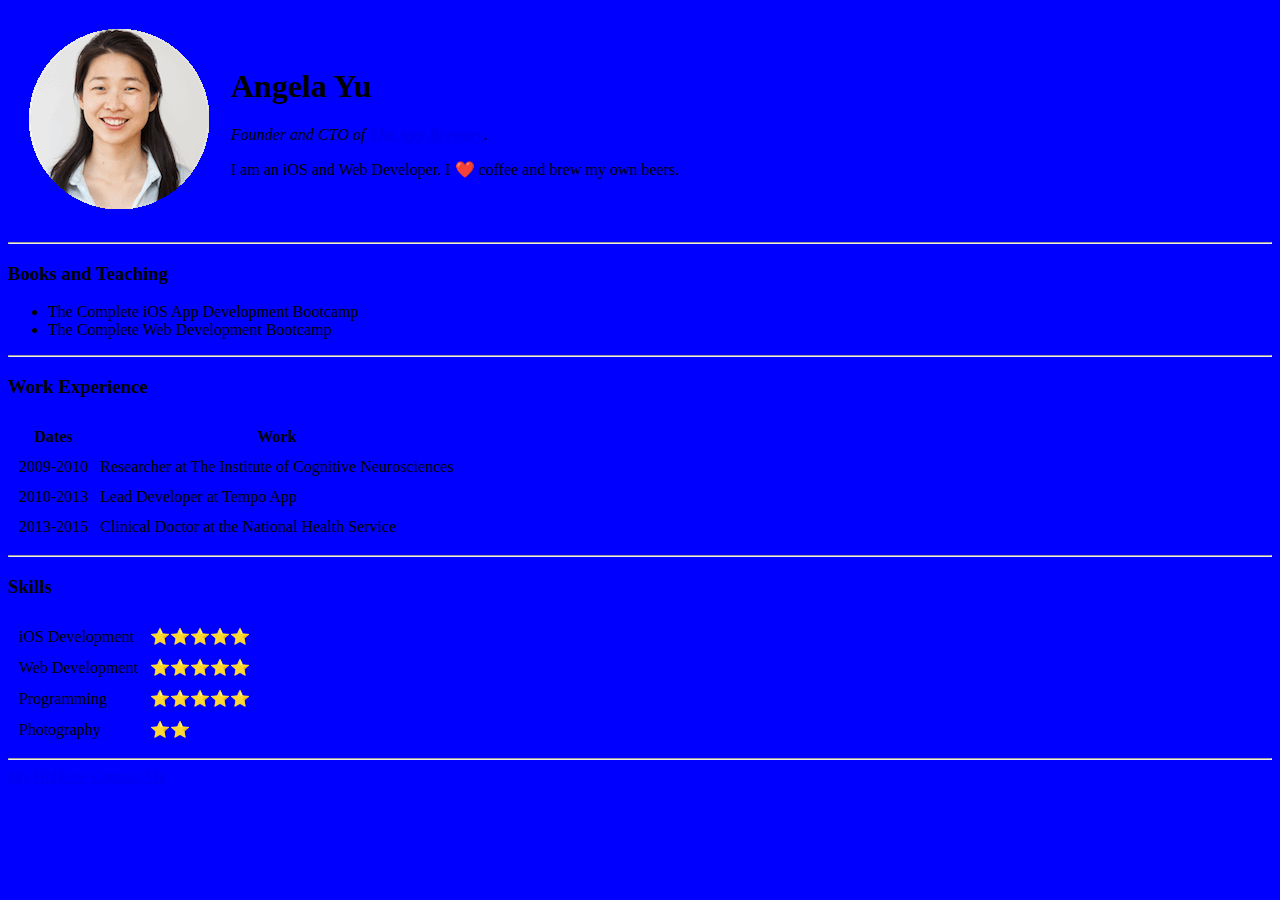
==== cv-main/index.html @ f8396a9e "Added Angela's CV to brush up CSS." ====
<!DOCTYPE html>
<html>
  <head>
    <meta charset="utf-8">
    <title>Angela's Personal Site</title>
    <link rel="stylesheet" href="css/styles.css">
  </head>

  <body style="background-color: Blue;">
    <table cellspacing="20">
      <tr>
        <td><img src="images/angela.png" alt="angela profile picture"></td>
        <td><h1>Angela Yu</h1>
        <p><em>Founder and CTO of <strong><a href="https://www.appbrewery.co/">The App Brewery</a></strong>.</em></p>
        <p>I am an iOS and Web Developer. I ❤️ coffee and brew my own beers.</p></td>
      </tr>
    </table>
    <hr>
    <h3>Books and Teaching</h3>
    <ul>
      <li>The Complete iOS App Development Bootcamp</li>
      <li>The Complete Web Development Bootcamp</li>
    </ul>
    <hr>
    <h3>Work Experience</h3>
    <table cellspacing="10">
      <thead>
        <tr>
          <th>Dates</th>
          <th>Work</th>
        </tr>
      </thead>
      <tbody>
        <tr>
          <td>2009-2010</td>
          <td>Researcher at The Institute of Cognitive Neurosciences</td>
        </tr>
        <tr>
          <td>2010-2013</td>
          <td>Lead Developer at Tempo App</td>
        </tr>
        <tr>
          <td>2013-2015</td>
          <td>Clinical Doctor at the National Health Service</td>
        </tr>
      </tbody>
    </table>
    <hr>
    <h3>Skills</h3>
    <table cellspacing="10">
      <tr>
        <td>iOS Development</td>
        <td>⭐️⭐️⭐️⭐️⭐️</td>
      </tr>
      <tr>
        <td>Web Development</td>
        <td>⭐️⭐️⭐️⭐️⭐️</td>
      </tr>
       <tr>
        <td>Programming</td>
        <td>⭐️⭐️⭐️⭐️⭐️</td>
      </tr>
      <tr>
        <td>Photography</td>
        <td>⭐️⭐️</td>
      </tr>
    </table>
    <hr>
    <a href="hobbies.html">My Hobbies</a>
    <a href="contact-me.html">Contact Me</a>
  </body>
</html>
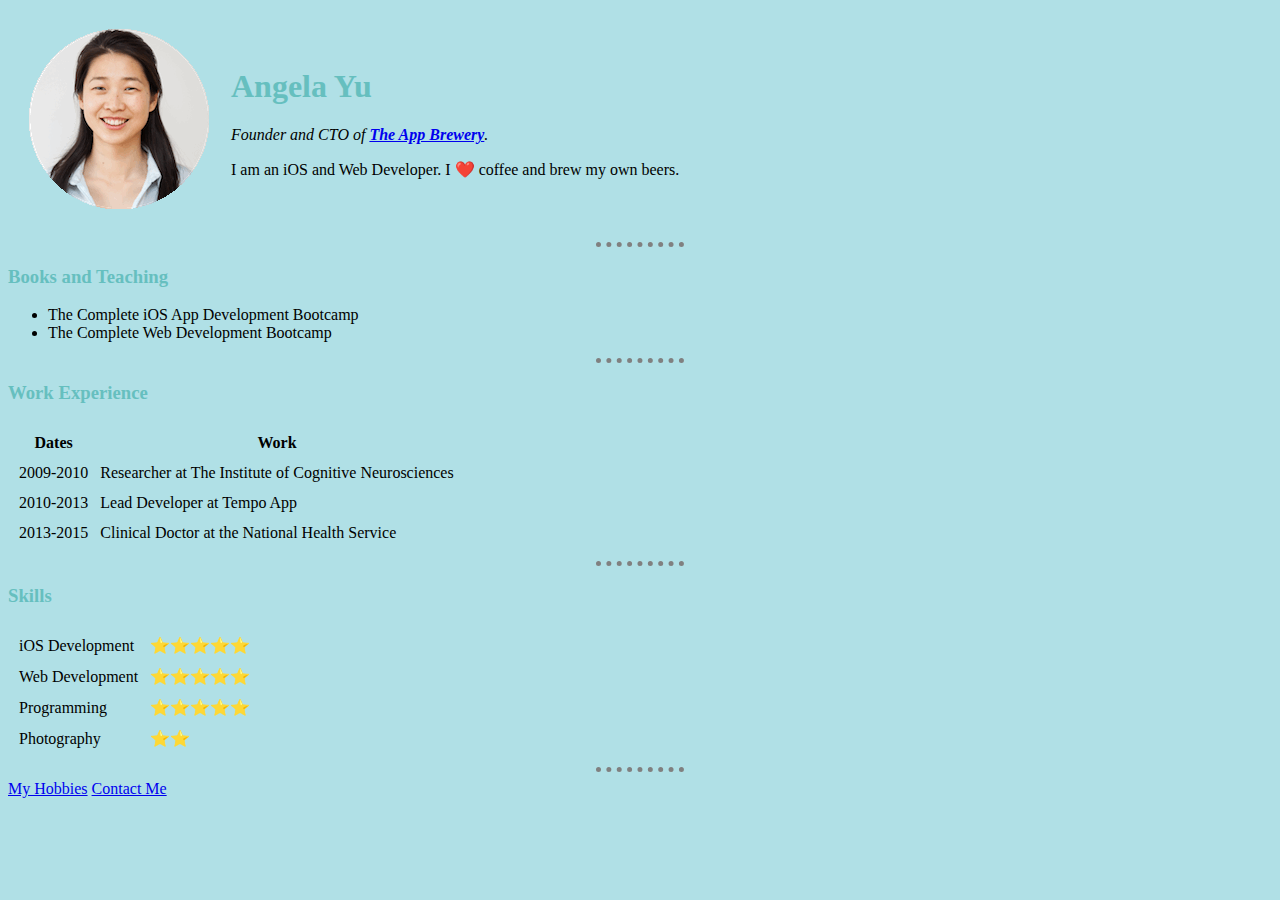
==== commit 5046fec8: "work update 10/11/22" ====
--- a/cv-main/index.html
+++ b/cv-main/index.html
@@ -6,7 +6,8 @@
     <link rel="stylesheet" href="css/styles.css">
   </head>
 
-  <body style="background-color: Blue;">
+  <body>
+    <!-- https://developer.mozilla.org/en-US/docs/Web/CSS/color_value -->
     <table cellspacing="20">
       <tr>
         <td><img src="images/angela.png" alt="angela profile picture"></td>
--- a/cv-main/css/styles.css
+++ b/cv-main/css/styles.css
@@ -0,0 +1,20 @@
+/* It is a good practice if you can write the css properties for an element in alphabetical order.
+Which will help us later in moments like debugging. */
+body {
+        background-color: powderblue;
+    }
+
+h1, h3 {
+    color: #66BFBF;
+}
+
+hr {
+        background-color: powderblue;
+        /* border-style: dotted none none; */
+        border-style: none;
+        border-top-style: dotted;
+        height: 0px;
+        border-color: grey;
+        border-width: 5px;
+        width: 7%;
+    }